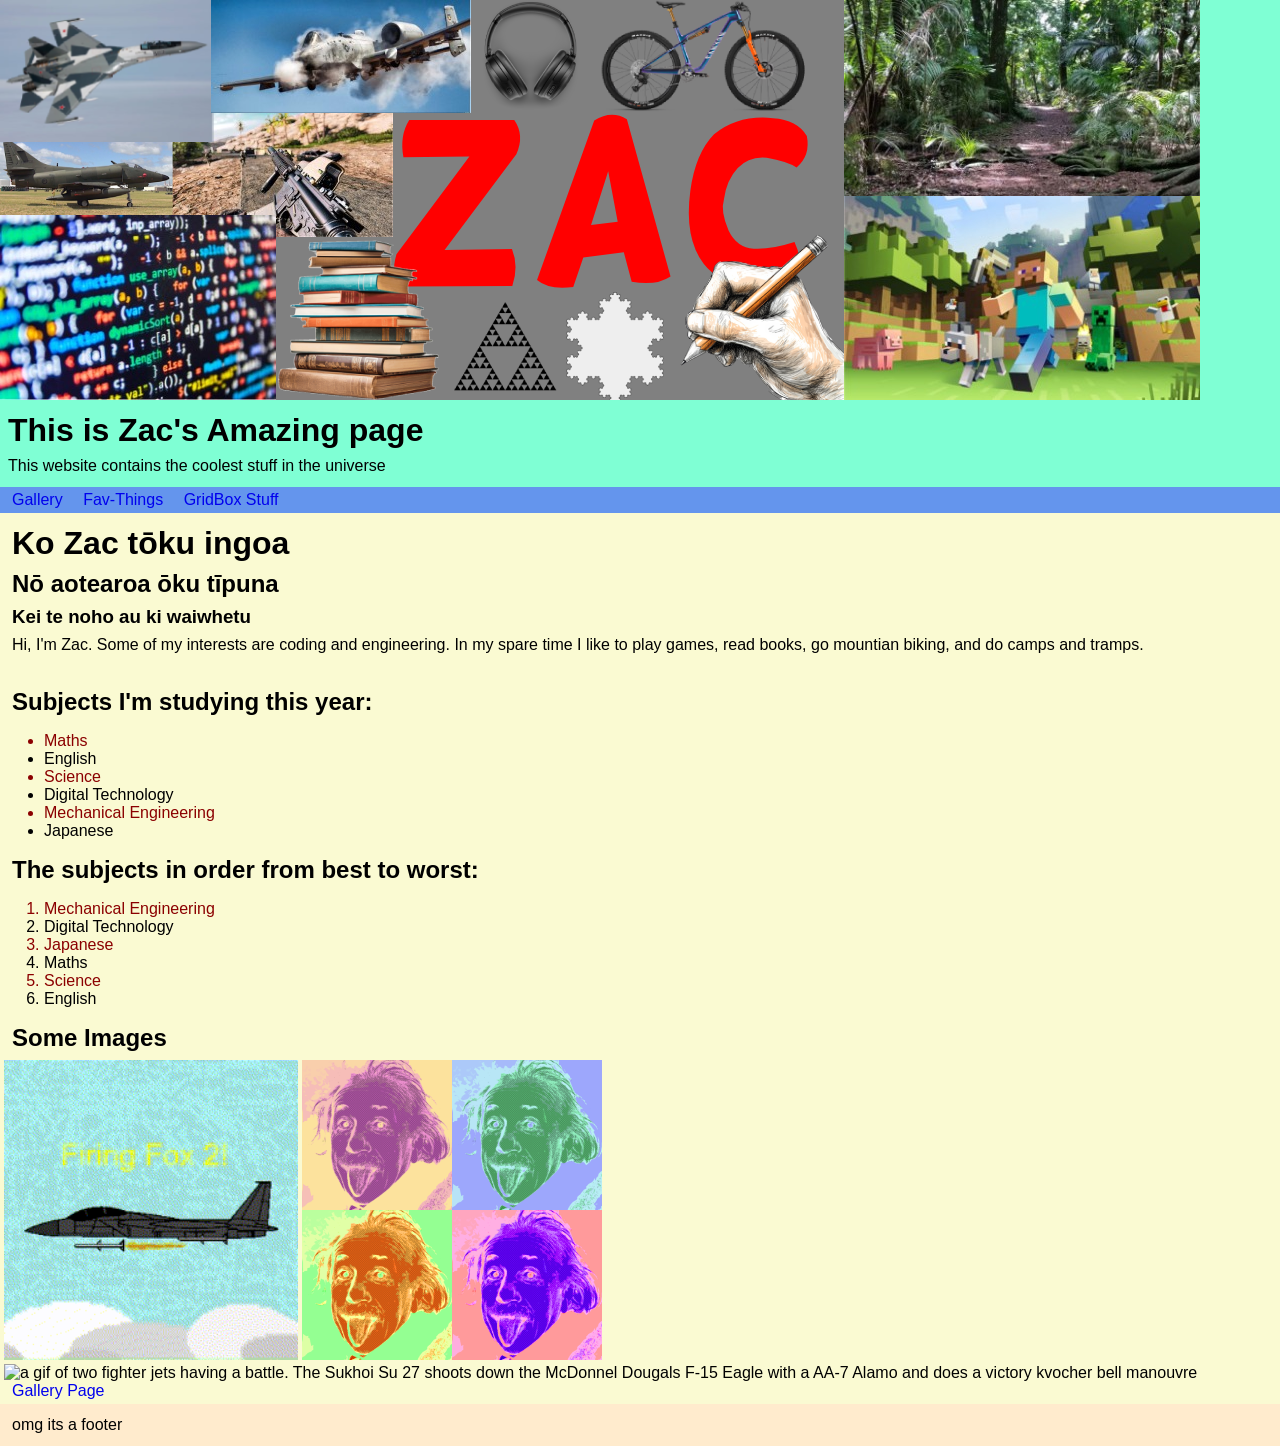
==== index.html @ 8218e005 "added lots of alt texts and fixed contrast for accesibility" ====
<!DOCTYPE html>
<html lang="en"> 
<head>
    <meta charset="utf-8">
    <link href="style.css" rel="stylesheet">
    <title>Zac's cool page</title>
</head>
<body>
    <header>
        <img src="Images/ZacNameBanner.png" class="banner" alt="banner showing the name zac and multiple images of planes, code, a forest, and minecraft">
        <h1>This is Zac's Amazing page</h1>
        <p>This website contains the coolest stuff in the universe</p>
    </header>
    <nav>
        <a href="gallery.html">Gallery</a>
        <a href="fav-things.html">Fav-Things</a>
        <a href="grid.html">GridBox Stuff</a>
        <br>
    </nav>
    <main>
        <h1>Ko Zac tōku ingoa</h1>
        <h2>Nō aotearoa ōku tīpuna</h2>
        <h3>Kei te noho au ki waiwhetu</h3>
        <p>Hi, I'm Zac. Some of my interests are coding and engineering. In my spare time I like to play games, read books, go mountian biking, and do camps and tramps.</p>
        <br>

        <h2>Subjects I'm studying this year:</h2>
        <ul>
            <li class="redtext">Maths</li>
            <li>English</li>
            <li class="redtext">Science</li>
            <li>Digital Technology</li>
            <li class="redtext">Mechanical Engineering</li>
            <li>Japanese</li>
        </ul>
        <h2>The subjects in order from best to worst:</h2>
        <ol>
            <li class="redtext">Mechanical Engineering</li>
            <li>Digital Technology</li>
            <li class="redtext">Japanese</li>
            <li>Maths</li>
            <li class="redtext">Science</li>
            <li>English</li>
        </ol>
        <h2>Some Images</h2>
        <img src="Images/fox2.gif" height="300" alt="An animated gif of a McDonnel Dougals F-15 Eagle fighter jet shooting a AIM-9L Sidewinder missle">
        <img src="Images/popart500x500.png" height="300" alt="a pop art image showing 4 different coloured einstiens">
        <img src="Images/fighterJets.gif" height="300" alt="a gif of two fighter jets having a battle. The Sukhoi Su 27 shoots down the McDonnel Dougals F-15 Eagle with a AA-7 Alamo and does a victory kvocher bell manouvre">
        <br>
        <a href="gallery.html">Gallery Page</a>
    </main>
    <footer>
        <p>omg its a footer</p>
    </footer>
</body>
</html>
---- style.css ----
*:not(ul, ol){
    margin: 0;
    padding: 0;
}
body {
    margin: 0;
    padding: 0;

    background-color: lightblue;
    font-family: Verdana, sans-serif;
}
p, h1, h2, h3, a {
    margin: 8px;
}
img {
    padding: 0;
    margin: 0;
}
a {
    text-decoration: none;
}
header {
    background-color: aquamarine;
    padding-bottom: 4px;
}
nav {
    background-color: cornflowerblue;
    padding-left: 4px;
    padding-top: 4px;
    padding-bottom: 4px;
}
main {
    background-color: lightgoldenrodyellow;
    padding-left: 4px;
    padding-top: 4px;
    padding-bottom: 4px;
}
footer {
    background-color: blanchedalmond;
    padding-left: 4px;
    padding-top: 4px;
    padding-bottom: 4px;
}
.redtext {
    color: darkred;
}
#gallery-main {
    padding-left: 0px;
    padding-top: 0px;
    padding-bottom: 0px;
}
.gallery-box {
    text-align: center;
    background-color: cadetblue;
}
.galleryimg {
    padding-top: 5px;
    padding-bottom: 5px;
    padding-left: 2.5px;
    padding-right: 2.5px;
}
.container {
    display: grid;
    grid-template-columns: auto auto auto auto;
    background-color: dodgerblue;
    padding: 5px;
    gap: 5px;
    width: 600px;
}
.container div {
    background-color: #f1f1f1;
    color: #000;
    padding: 10px;
    font-size: 30px;
    text-align: center;
    height: 50px;
}
#wide {
    grid-column-start: 3;
    grid-column-end: 5;
    grid-row-start: 3;
    grid-row-end: 4;
}
#tall {
    grid-row-start: 1;
    grid-row-end: 3;
    height: auto;
}
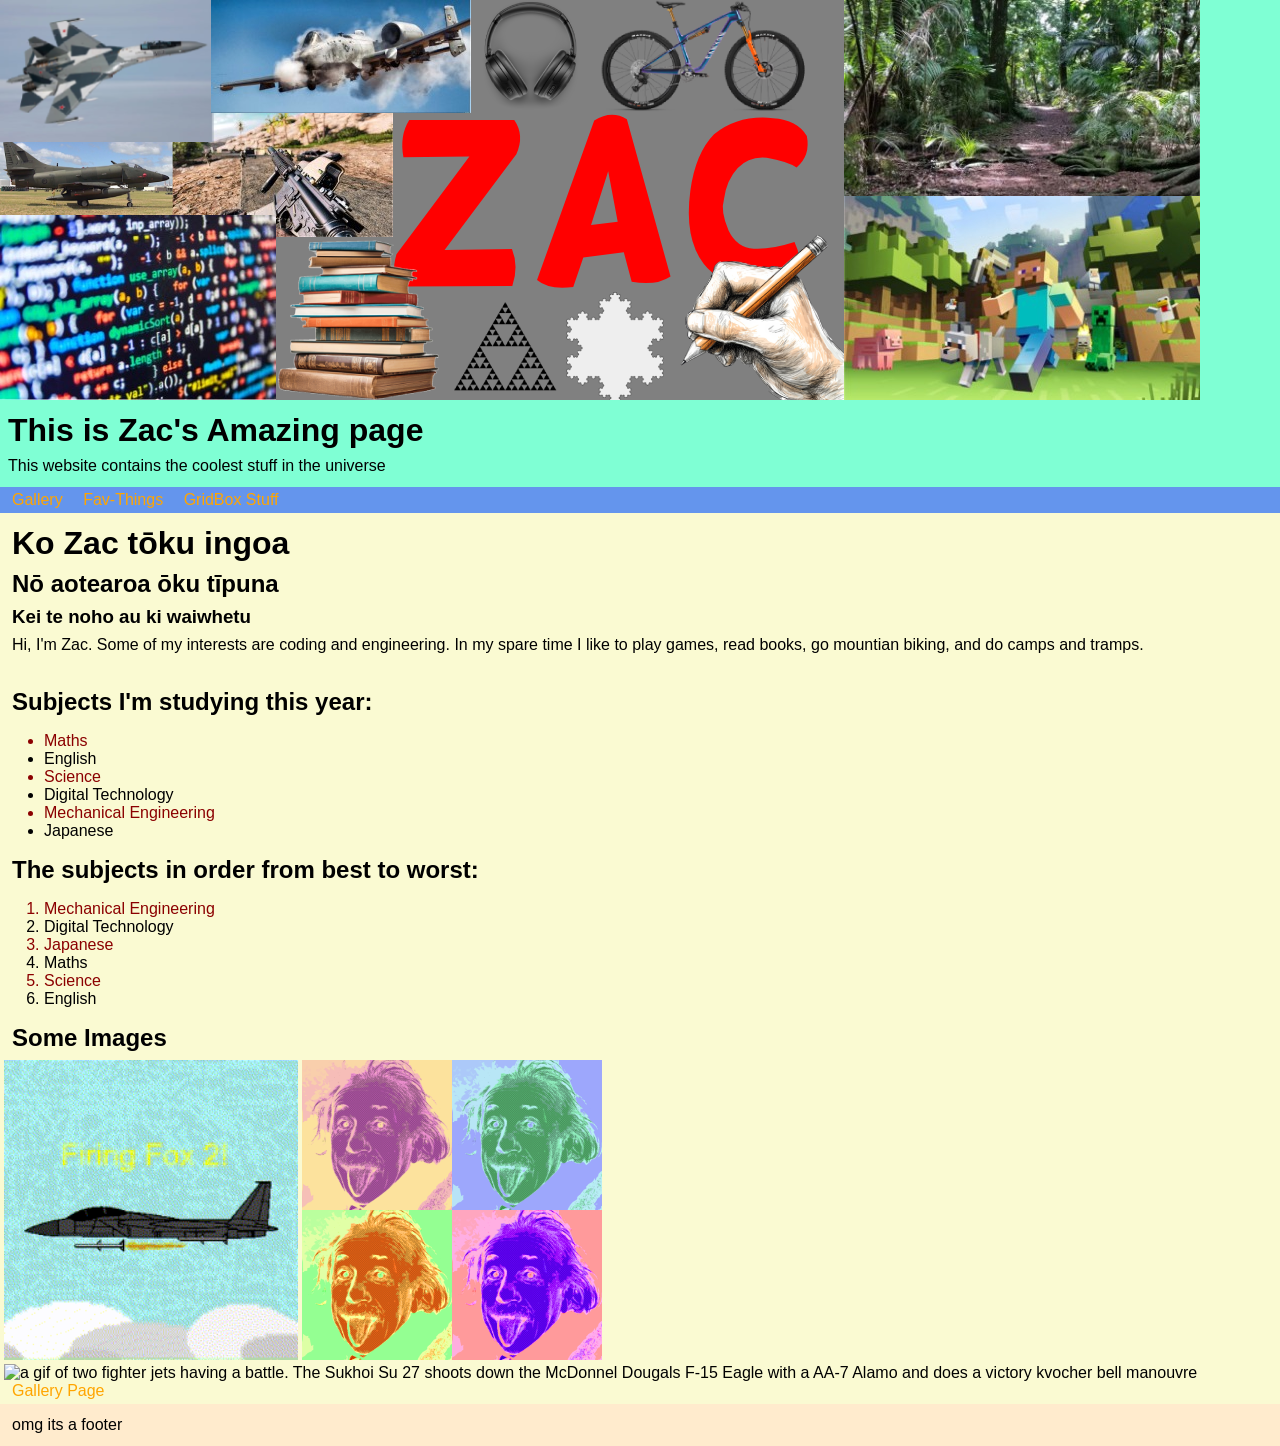
==== commit c257dd11: "orange links" ====
--- a/index.html
+++ b/index.html
@@ -7,7 +7,7 @@
 </head>
 <body>
     <header>
-        <img src="Images/ZacNameBanner.png" class="banner" alt="banner showing the name zac and multiple images of planes, code, a forest, and minecraft">
+        <img src="Images/ZacNameBanner.png" class="banner" alt="banner showing the name zac and multiple images of planes, code, a forest, and minecraft" title="Zac Banner">
         <h1>This is Zac's Amazing page</h1>
         <p>This website contains the coolest stuff in the universe</p>
     </header>
@@ -43,9 +43,9 @@
             <li>English</li>
         </ol>
         <h2>Some Images</h2>
-        <img src="Images/fox2.gif" height="300" alt="An animated gif of a McDonnel Dougals F-15 Eagle fighter jet shooting a AIM-9L Sidewinder missle">
-        <img src="Images/popart500x500.png" height="300" alt="a pop art image showing 4 different coloured einstiens">
-        <img src="Images/fighterJets.gif" height="300" alt="a gif of two fighter jets having a battle. The Sukhoi Su 27 shoots down the McDonnel Dougals F-15 Eagle with a AA-7 Alamo and does a victory kvocher bell manouvre">
+        <img src="Images/fox2.gif" height="300" alt="An animated gif of a McDonnel Dougals F-15 Eagle fighter jet shooting a AIM-9L Sidewinder missle" title="An animated gif of a McDonnel Dougals F-15 Eagle fighter jet shooting a AIM-9L Sidewinder missle">
+        <img src="Images/popart500x500.png" height="300" alt="a pop art image showing 4 different coloured einstiens" title="a pop art image showing 4 different coloured einstiens">
+        <img src="Images/fighterJets.gif" height="300" alt="a gif of two fighter jets having a battle. The Sukhoi Su 27 shoots down the McDonnel Dougals F-15 Eagle with a AA-7 Alamo and does a victory kvocher bell manouvre" title="a gif of two fighter jets having a battle. The Sukhoi Su 27 shoots down the McDonnel Dougals F-15 Eagle with a AA-7 Alamo and does a victory kvocher bell manouvre">
         <br>
         <a href="gallery.html">Gallery Page</a>
     </main>
--- a/style.css
+++ b/style.css
@@ -18,6 +18,7 @@
 }
 a {
     text-decoration: none;
+    color: orange;
 }
 header {
     background-color: aquamarine;
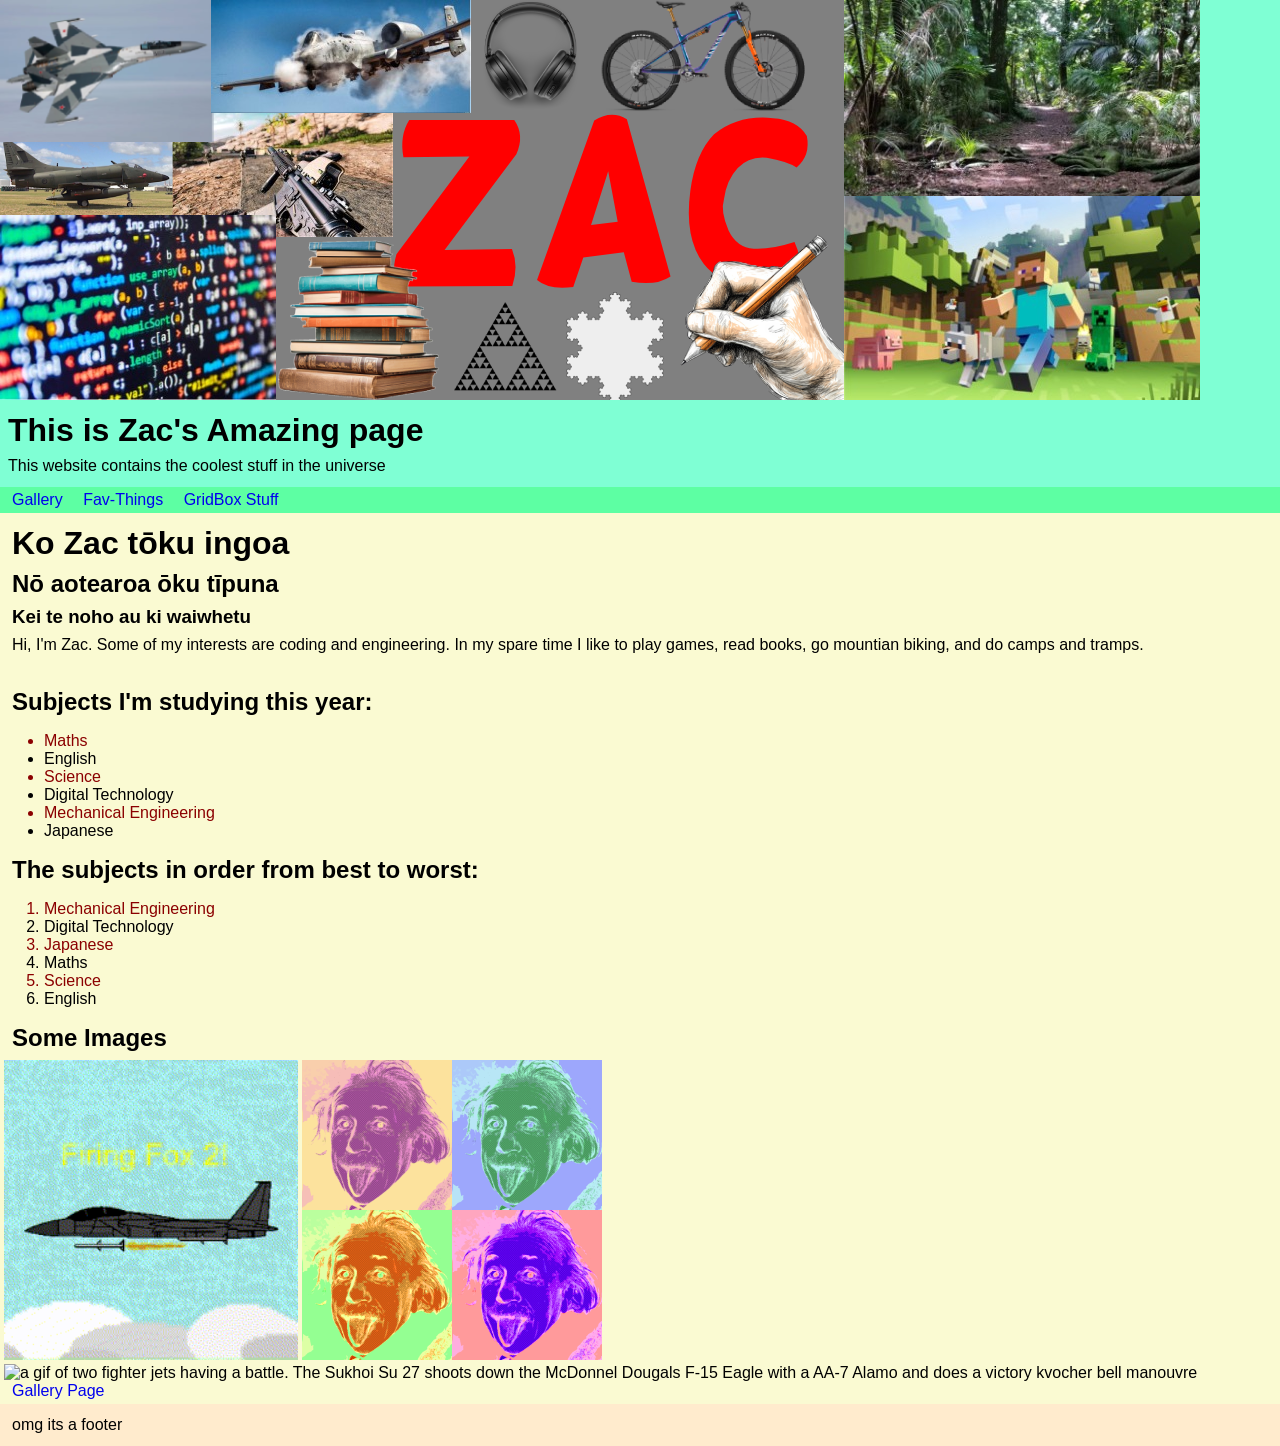
==== commit 6bccc288: "change contrast of links" ====
--- a/index.html
+++ b/index.html
@@ -1,4 +1,4 @@
-<!DOCTYPE html>
+<!DOCTYPE html> 
 <html lang="en"> 
 <head>
     <meta charset="utf-8">
--- a/style.css
+++ b/style.css
@@ -18,14 +18,13 @@
 }
 a {
     text-decoration: none;
-    color: orange;
 }
 header {
     background-color: aquamarine;
     padding-bottom: 4px;
 }
 nav {
-    background-color: cornflowerblue;
+    background-color: #5DFFA3; /*cornflowerblue*/
     padding-left: 4px;
     padding-top: 4px;
     padding-bottom: 4px;
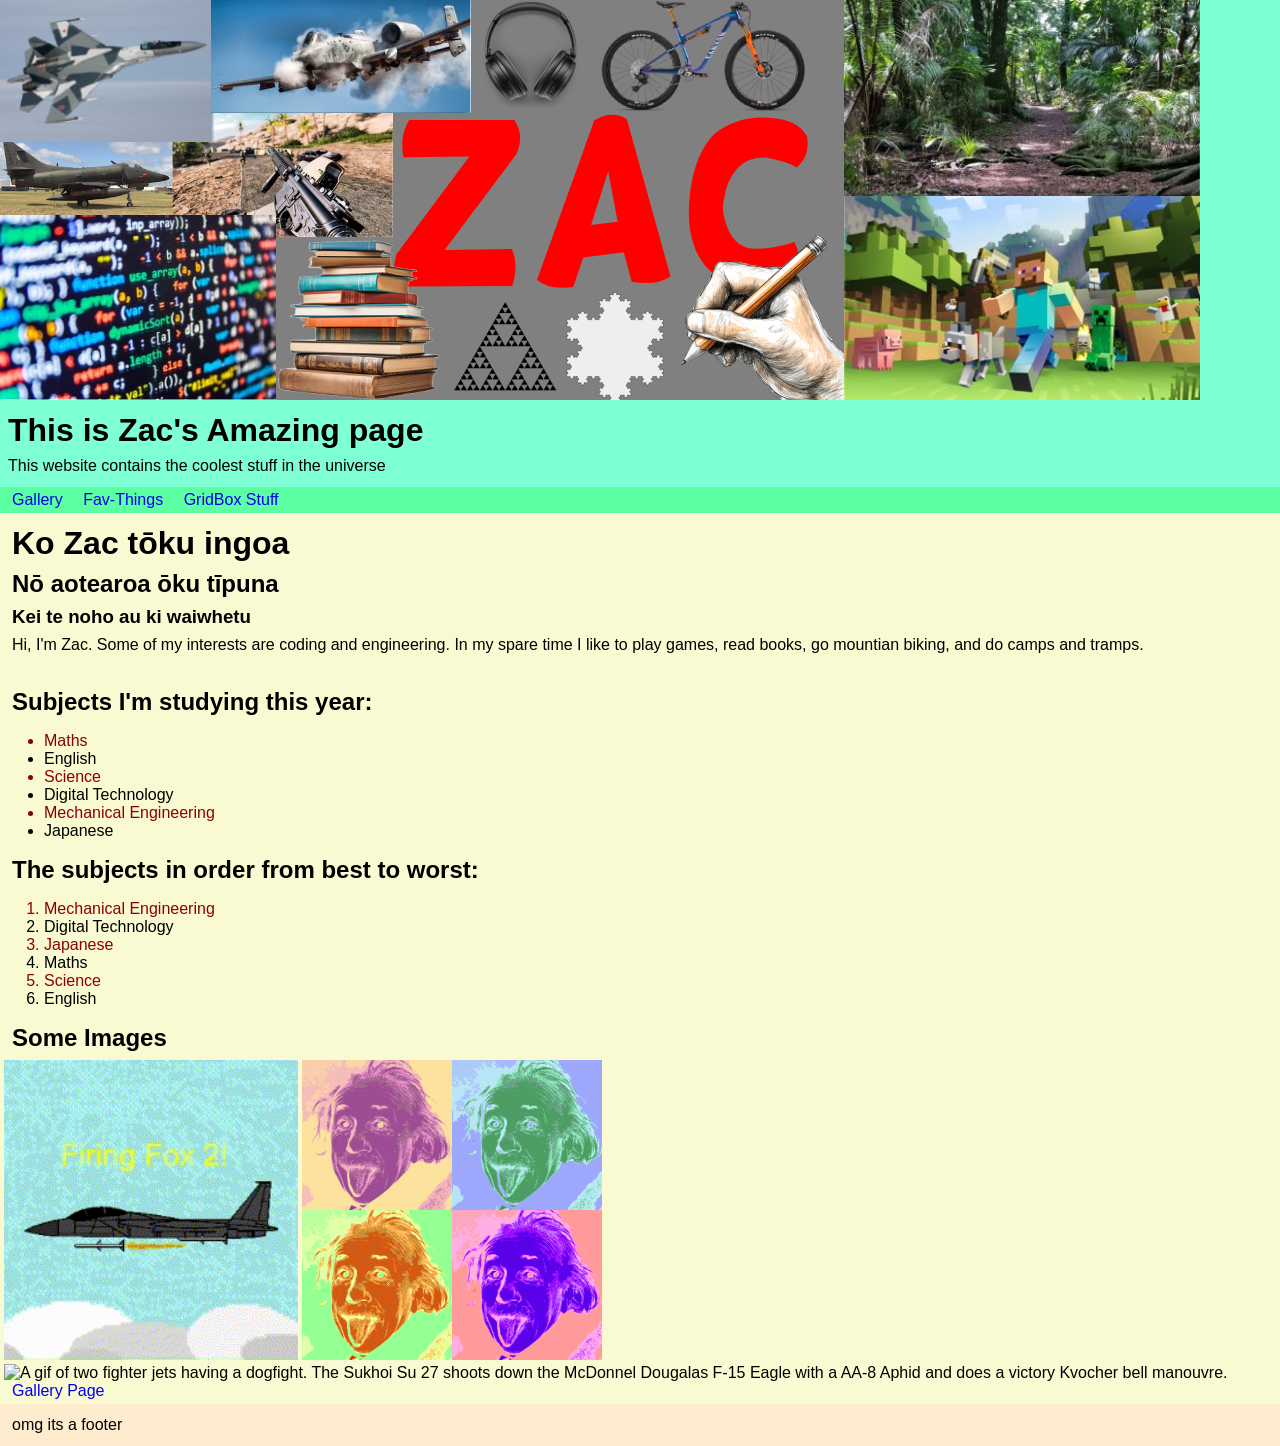
==== commit 5dade1c2: "change alt texts and contrast for further accesablility" ====
--- a/index.html
+++ b/index.html
@@ -1,4 +1,4 @@
-<!DOCTYPE html> 
+<!DOCTYPE html>
 <html lang="en"> 
 <head>
     <meta charset="utf-8">
@@ -43,9 +43,9 @@
             <li>English</li>
         </ol>
         <h2>Some Images</h2>
-        <img src="Images/fox2.gif" height="300" alt="An animated gif of a McDonnel Dougals F-15 Eagle fighter jet shooting a AIM-9L Sidewinder missle" title="An animated gif of a McDonnel Dougals F-15 Eagle fighter jet shooting a AIM-9L Sidewinder missle">
-        <img src="Images/popart500x500.png" height="300" alt="a pop art image showing 4 different coloured einstiens" title="a pop art image showing 4 different coloured einstiens">
-        <img src="Images/fighterJets.gif" height="300" alt="a gif of two fighter jets having a battle. The Sukhoi Su 27 shoots down the McDonnel Dougals F-15 Eagle with a AA-7 Alamo and does a victory kvocher bell manouvre" title="a gif of two fighter jets having a battle. The Sukhoi Su 27 shoots down the McDonnel Dougals F-15 Eagle with a AA-7 Alamo and does a victory kvocher bell manouvre">
+        <img src="Images/fox2.gif" height="300" alt="An animated gif of a McDonnel Dougals F-15 Eagle fighter jet shooting a AIM-9L Sidewinder missle" title="An animated gif of a McDonnel Dougals F-15 Eagle fighter jet shooting a AIM-9 Sidewinder missle">
+        <img src="Images/popart500x500.png" height="300" alt="a pop art image showing 4 different coloured einstiens" title="Einstien pop art">
+        <img src="Images/fighterJets.gif" height="300" alt="A gif of two fighter jets having a dogfight. The Sukhoi Su 27 shoots down the McDonnel Dougalas F-15 Eagle with a AA-8 Aphid and does a victory Kvocher bell manouvre." title="A gif of two fighter jets having a dogfight. The Sukhoi Su 27 shoots down the McDonnel Dougalas F-15 Eagle with a AA-8 Aphid and does a victory Kvocher bell manouvre.">
         <br>
         <a href="gallery.html">Gallery Page</a>
     </main>
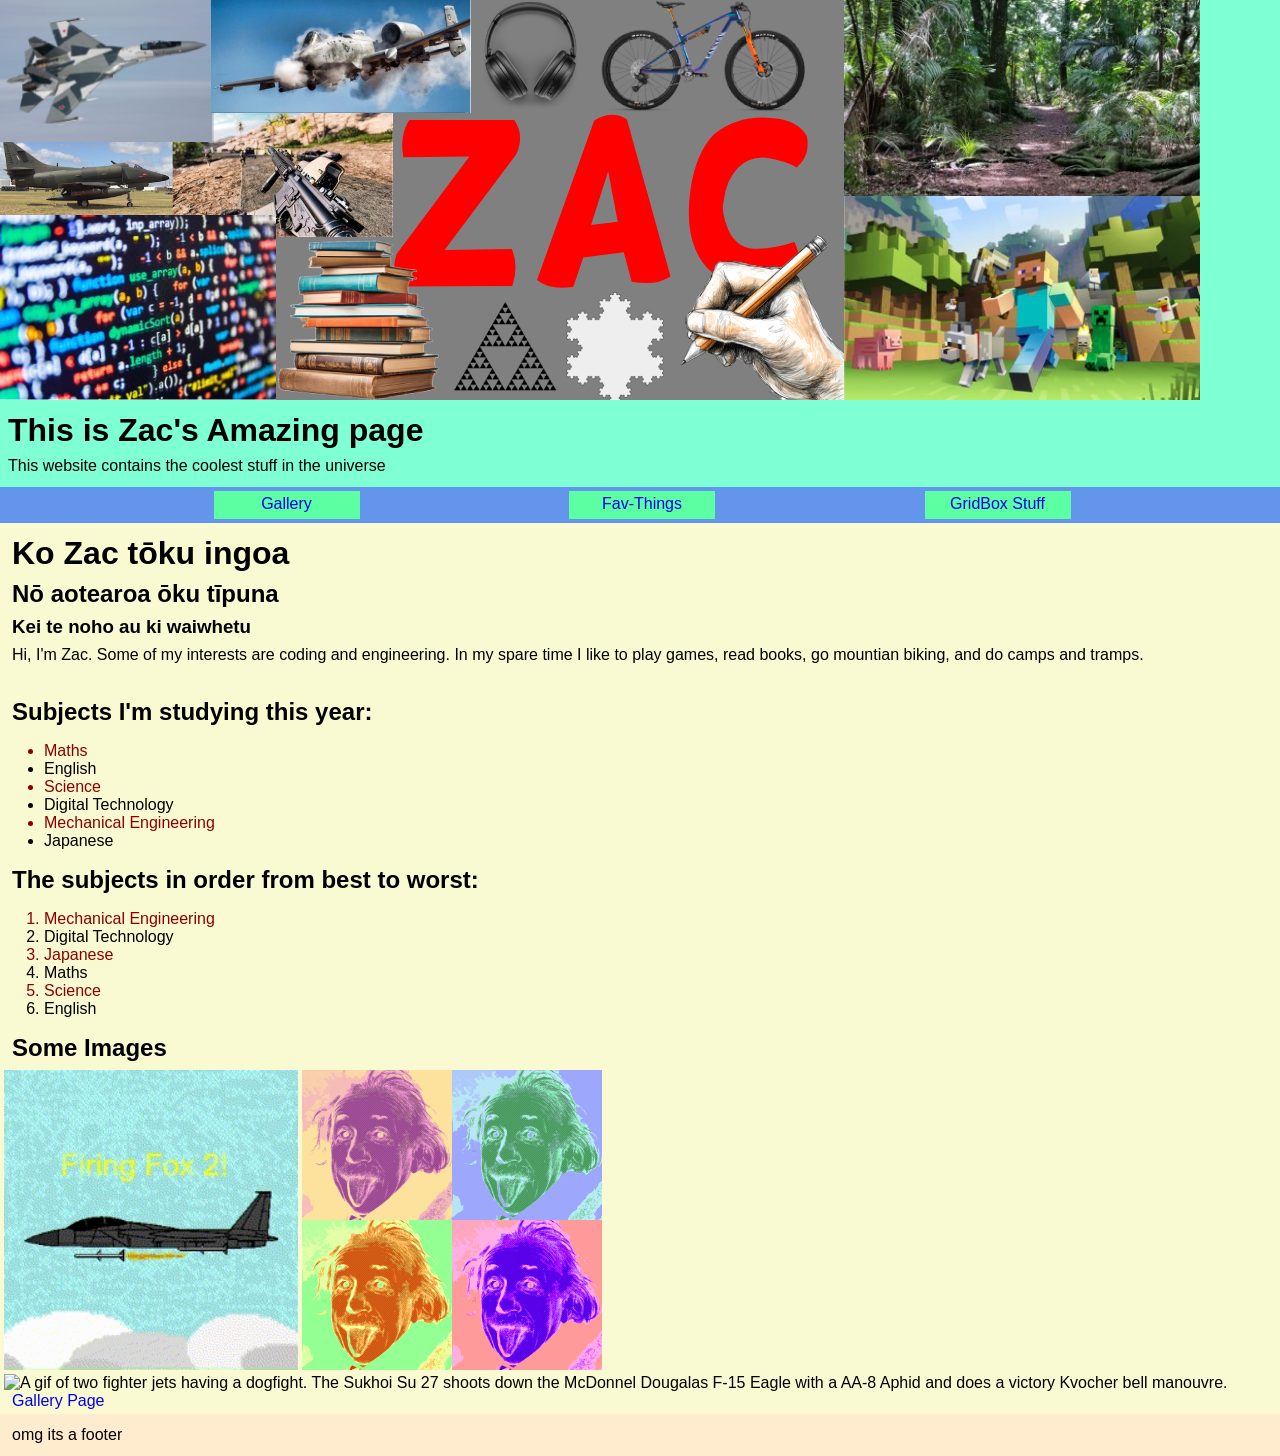
==== commit fd1f581e: "Update nav bars using flexbox" ====
--- a/index.html
+++ b/index.html
@@ -2,6 +2,7 @@
 <html lang="en"> 
 <head>
     <meta charset="utf-8">
+    <link rel="icon" type="image/png" href="Images/favicon16.png">
     <link href="style.css" rel="stylesheet">
     <title>Zac's cool page</title>
 </head>
@@ -12,10 +13,17 @@
         <p>This website contains the coolest stuff in the universe</p>
     </header>
     <nav>
-        <a href="gallery.html">Gallery</a>
-        <a href="fav-things.html">Fav-Things</a>
-        <a href="grid.html">GridBox Stuff</a>
-        <br>
+        <div class="main-flex-container">
+            <div class="flex-item">
+                <a href="gallery.html">Gallery</a>
+            </div>
+            <div class="flex-item">
+                <a href="fav-things.html">Fav-Things</a>
+            </div>
+            <div class="flex-item">
+                <a href="grid.html">GridBox Stuff</a>
+            </div>
+        </div>
     </nav>
     <main>
         <h1>Ko Zac tōku ingoa</h1>
--- a/style.css
+++ b/style.css
@@ -20,12 +20,33 @@
     text-decoration: none;
 }
 header {
-    background-color: aquamarine;
+    background-color: aquamarine; /*aquamarine*/
     padding-bottom: 4px;
 }
 nav {
-    background-color: #5DFFA3; /*cornflowerblue*/
+    background-color: cornflowerblue; /*cornflowerblue*/
     padding-left: 4px;
+    padding-top: 4px;
+    padding-bottom: 4px;
+}
+.main-flex-container {
+    display: flex;
+    flex-wrap: nowrap;
+    justify-content: space-evenly; /*center, space around*/
+}
+.flex-container {
+    display: flex;
+    flex-wrap: nowrap;
+    justify-content: left;/*center, space around*/
+}
+.flex-item {
+    background-color: #5DFFA3;
+    width: 130px;
+    height: 20px;
+    text-align: center;
+    
+    padding-left: 8px;
+    padding-right: 8px;
     padding-top: 4px;
     padding-bottom: 4px;
 }
@@ -76,13 +97,13 @@
     height: 50px;
 }
 #wide {
-    grid-column-start: 3;
-    grid-column-end: 5;
-    grid-row-start: 3;
-    grid-row-end: 4;
+    grid-column: 3 / span 2;
+    grid-row: 3 / span 1;
 }
 #tall {
-    grid-row-start: 1;
-    grid-row-end: 3;
+    grid-row: 1 / span 2;
     height: auto;
+}
+.f22img {
+    height: 50px;
 }
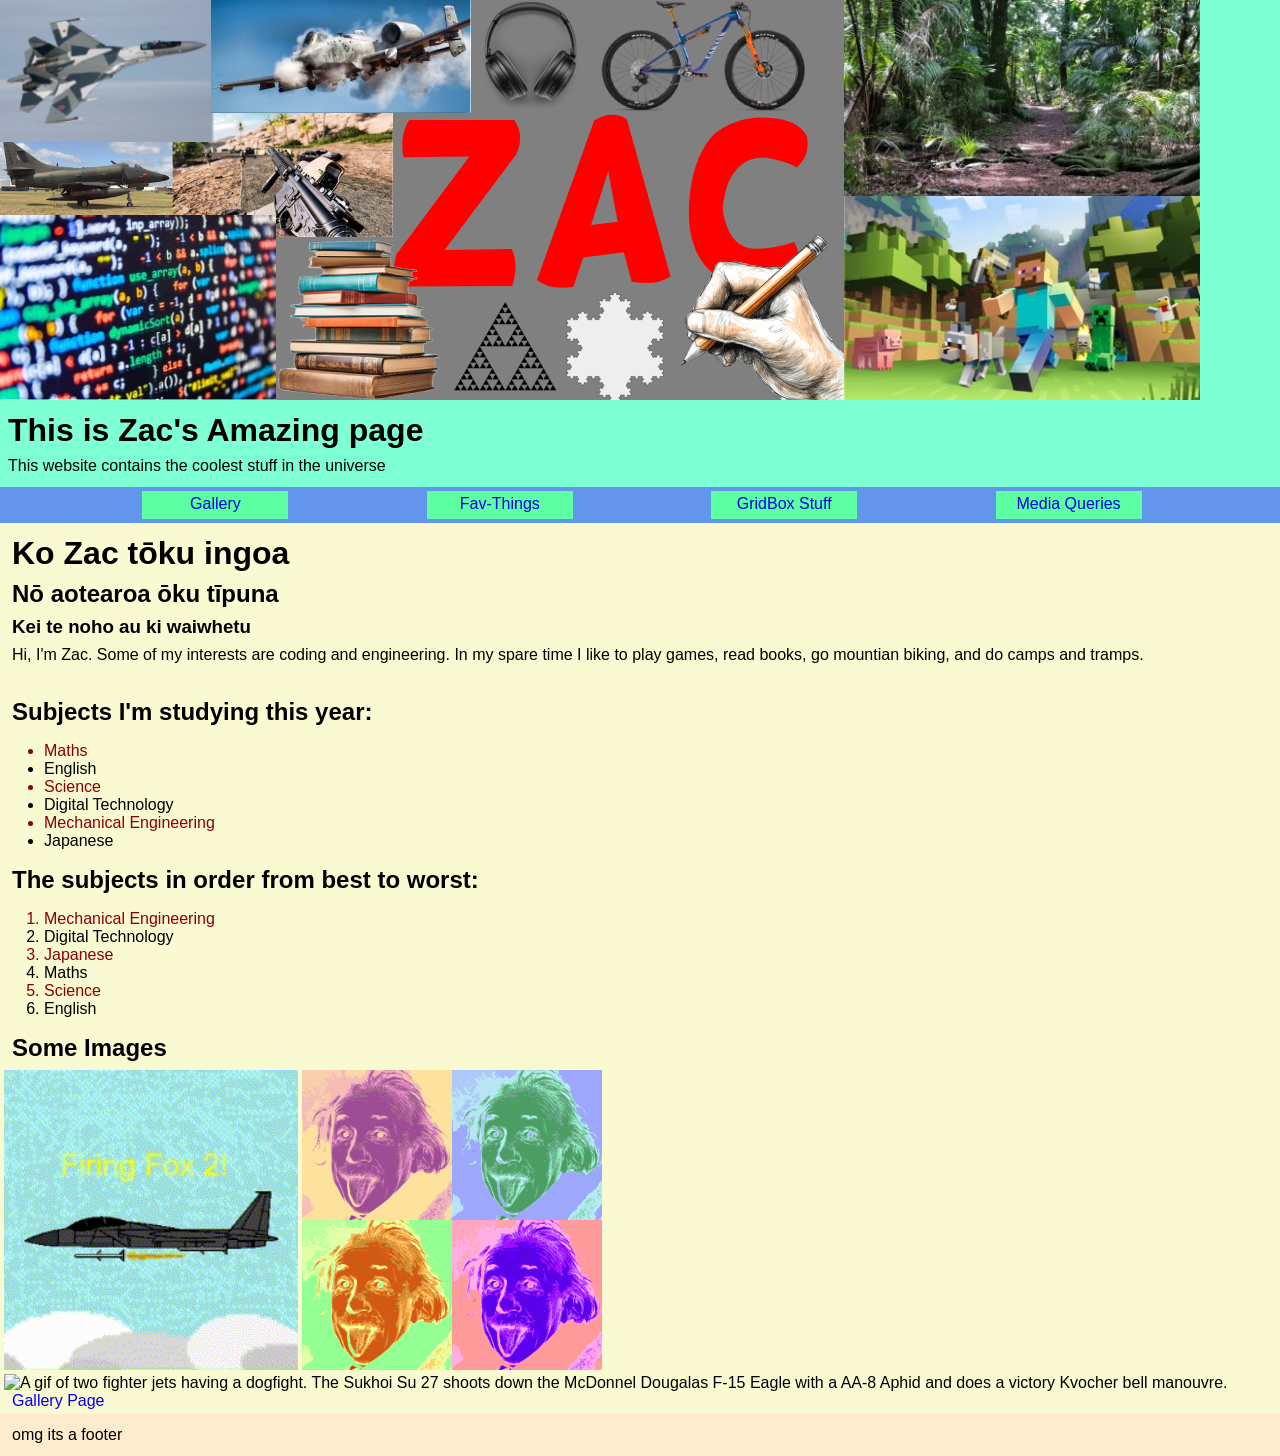
==== commit 92088f42: "add a media queries page" ====
--- a/index.html
+++ b/index.html
@@ -8,7 +8,7 @@
 </head>
 <body>
     <header>
-        <img src="Images/ZacNameBanner.png" class="banner" alt="banner showing the name zac and multiple images of planes, code, a forest, and minecraft" title="Zac Banner">
+        <img src="Images/ZacNameBanner.png" class="banner" alt="banner showing the name zac and multiple images of planes, coding, a forest, and minecraft" title="Zac Banner">
         <h1>This is Zac's Amazing page</h1>
         <p>This website contains the coolest stuff in the universe</p>
     </header>
@@ -22,6 +22,9 @@
             </div>
             <div class="flex-item">
                 <a href="grid.html">GridBox Stuff</a>
+            </div>
+            <div class="flex-item">
+                <a href="mq.html">Media Queries</a>
             </div>
         </div>
     </nav>
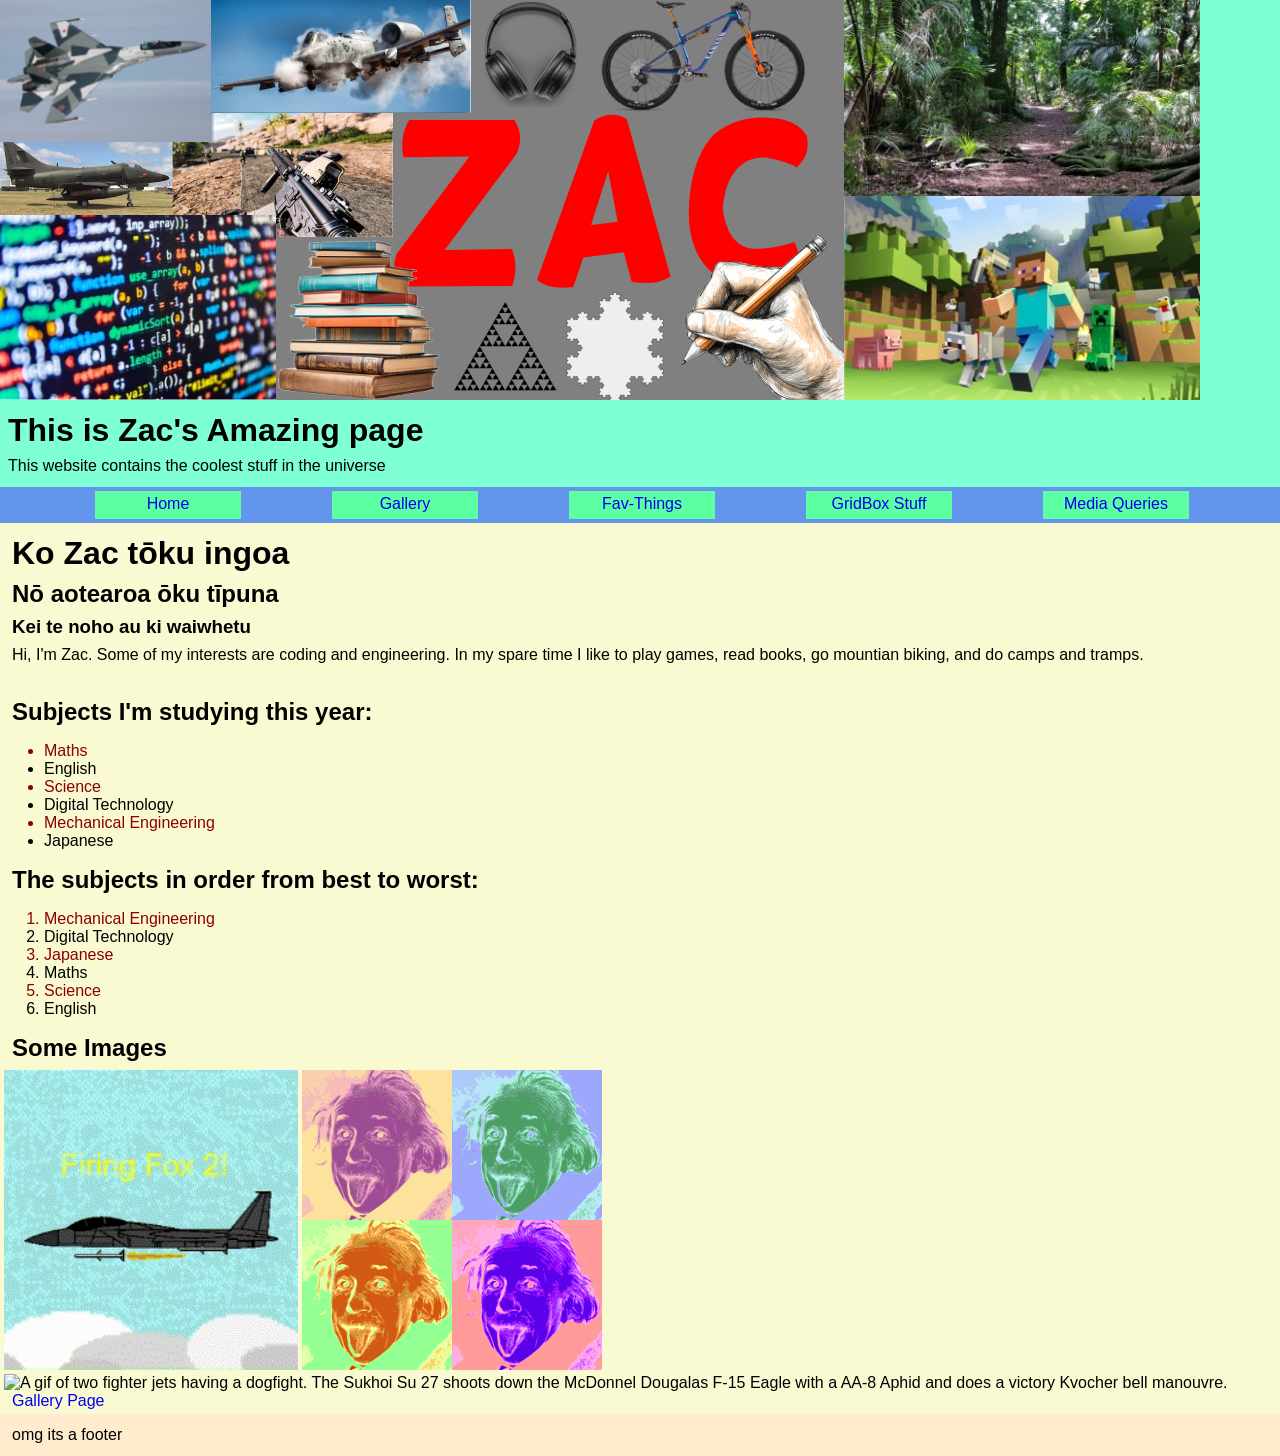
==== commit 88ba4156: "added more media queries stuff + mq.css" ====
--- a/index.html
+++ b/index.html
@@ -13,7 +13,10 @@
         <p>This website contains the coolest stuff in the universe</p>
     </header>
     <nav>
-        <div class="main-flex-container">
+        <div class="flex-container">
+            <div class="flex-item">
+                <a href="index.html">Home</a>
+            </div>
             <div class="flex-item">
                 <a href="gallery.html">Gallery</a>
             </div>
--- a/style.css
+++ b/style.css
@@ -23,21 +23,24 @@
     background-color: aquamarine; /*aquamarine*/
     padding-bottom: 4px;
 }
+.banner { /* default */
+    width: 1200px;
+}
+@media screen and (max-width: 1200px) {
+    .banner {
+        width: 100%;
+    }
+}
 nav {
     background-color: cornflowerblue; /*cornflowerblue*/
     padding-left: 4px;
     padding-top: 4px;
     padding-bottom: 4px;
 }
-.main-flex-container {
+.flex-container {
     display: flex;
     flex-wrap: nowrap;
     justify-content: space-evenly; /*center, space around*/
-}
-.flex-container {
-    display: flex;
-    flex-wrap: nowrap;
-    justify-content: left;/*center, space around*/
 }
 .flex-item {
     background-color: #5DFFA3;
